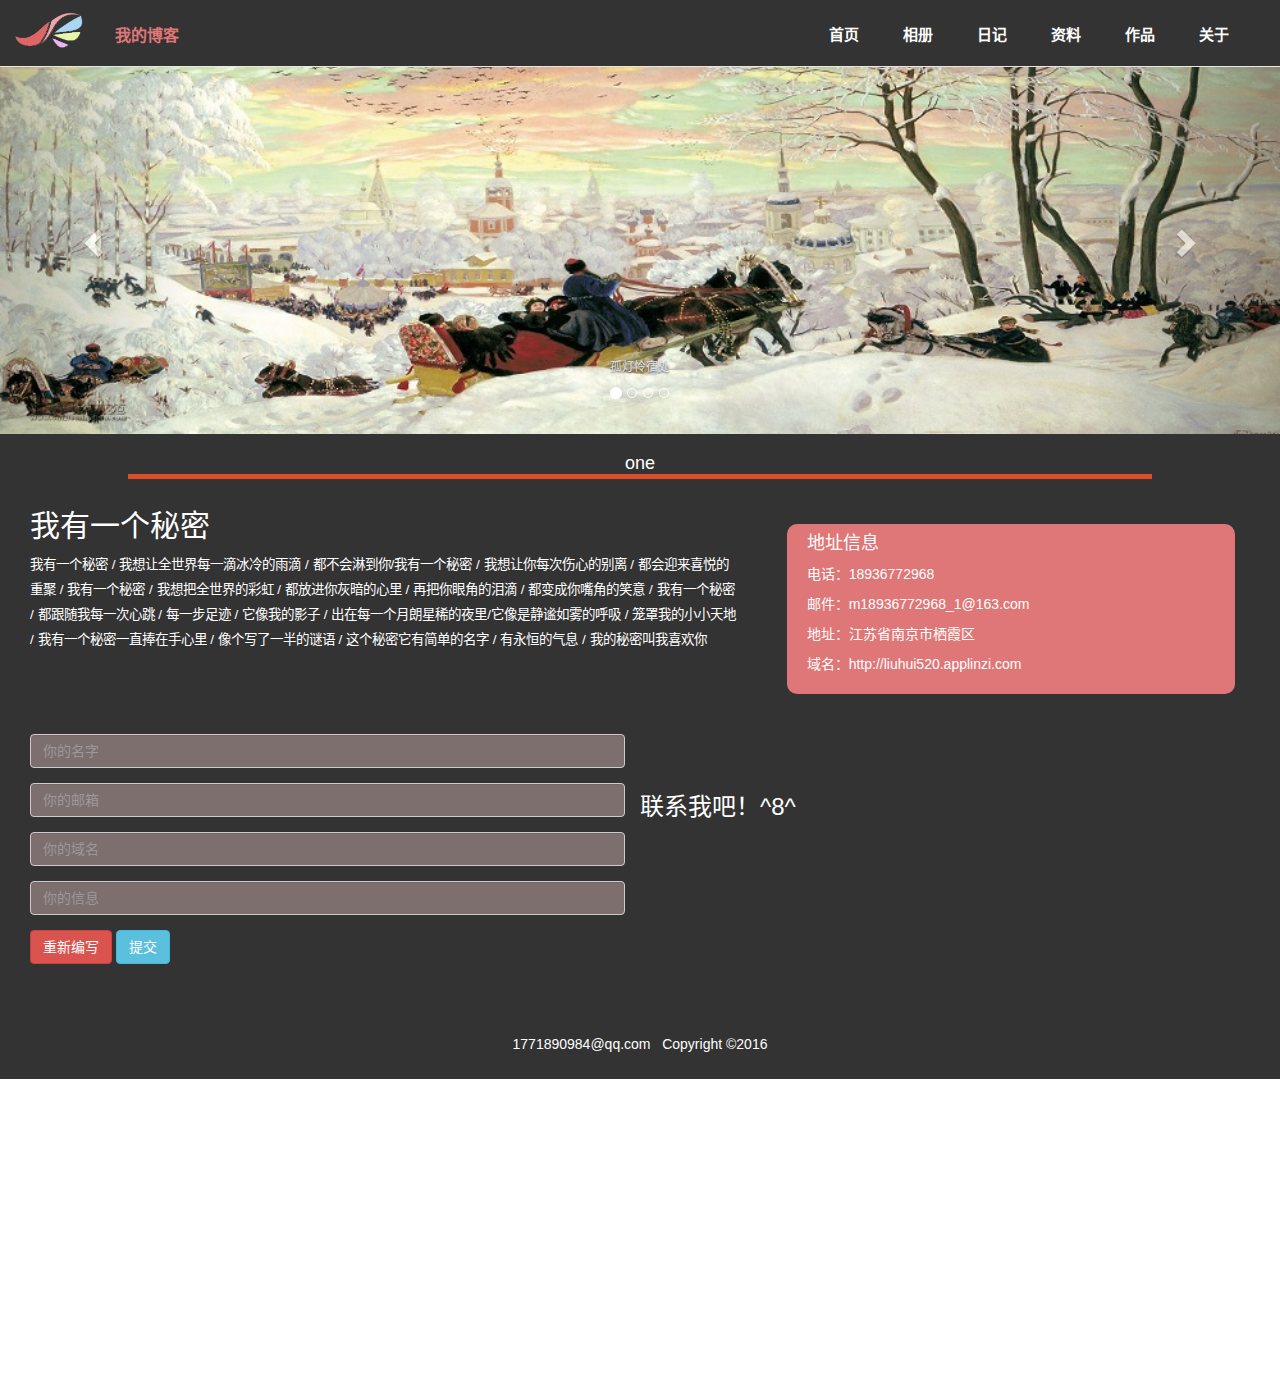
==== guanyu.html @ 490ac3ca "'init'" ====
<!DOCTYPE html>
<html lang="zh-cn">
<head>
    <meta charset="utf-8">
    <meta name="viewport" content="width=device-width, initial-scale=1">
    <meta http-equiv="X-UA-Compatible" content="IE=edge">
    <title>关于</title>
    <link href="css/bootstrap.css" rel="stylesheet">
    <link type="text/css" rel="stylesheet" href="css/index.css"/>
    <link type="text/css" rel="stylesheet" href="css/xiangce.css"/>
    <link rel="stylesheet" href="css/guanyu.css"/>

    <!--[if lt IE 9]>

    <script src="js/html5shiv.min.js"></script>
    <script src="js/respond.min.js"></script>

    <![endif]-->
    <style>

    </style>
</head>
<body>

<!--顶部导航-->
<!--响应式导航条-->
<div id="header" class="navbar navbar-default navbar-fixed-top">
    <div class="container navColor">
        <div class="navbar-header">
            <a href="#" class="navbar-brand">
                <img src="img/logo.png" class="logo"/>
            </a>
            <a href="#menu" class="navbar-toggle" data-toggle="collapse">
                <span class="icon-bar"></span>
                <span class="icon-bar"></span>
                <span class="icon-bar"></span>
            </a>
        </div>
        <div id="menu" class="navbar-collapse collapse">
            <span class="navbar-left navbar-text nav">我的博客</span>
            <ul class="nav navbar-nav navbar-right nav-pills">
                <li><a class="navbar-link" href="index.html">首页</a></li>
                <li><a class="navbar-link" href="xiangce.html">相册</a></li>
                <li><a class="navbar-link" href="riji.html">日记</a></li>
                <li><a class="navbar-link" href="ziliao.html">资料</a></li>
                <li><a class="navbar-link" href="zuoping.html">作品</a></li>
                <li><a class="navbar-link" href="guanyu.html">关于</a></li>
            </ul>
        </div>
    </div>
</div>
<!--主体内容-->
<div class="main">
    <div class="container">
        <!--头部图片-->
        <div class="row">
            <div class="col-xs-12">
                <!--顶部小轮播-->
                <div id="lunbo1" class="carousel slide" data-ride="carousel" data-interval="2000">
                    <div class="carousel-inner">
                        <div class="item active">
                            <img src="img/11a.jpg" class="top_img"/>

                            <div class="carousel-caption">
                                <h4>孤灯怜宿处</h4>
                            </div>
                        </div>
                        <div class="item">
                            <img src="img/22a.jpg" class="top_img"/>

                            <div class="carousel-caption">
                                <h4>风吹草地见牛羊</h4>
                            </div>
                        </div>
                        <div class="item">
                            <img src="img/33a.jpg" class="top_img"/>

                            <div class="carousel-caption">
                                <h4>秋露、夜荷</h4>
                            </div>
                        </div>
                        <div class="item">
                            <img src="img/44a.jpg" class="top_img"/>

                            <div class="carousel-caption">
                                <h4>孤帆远影碧空尽</h4>
                            </div>
                        </div>

                    </div>

                    <!--轮播广告外部：上/下一张按钮、序号标志-->
                    <a data-slide="prev" class="left carousel-control" href="#lunbo1">
                        <span class="glyphicon glyphicon-chevron-left"></span>
                    </a>
                    <a data-slide="next" class="right carousel-control" href="#lunbo1">
                        <span class="glyphicon glyphicon-chevron-right"></span>
                    </a>

                    <ul class="carousel-indicators">
                        <li data-slide-to="0" data-target="#lunbo1" class="active"></li>
                        <li data-slide-to="1" data-target="#lunbo1"></li>
                        <li data-slide-to="2" data-target="#lunbo1"></li>
                        <li data-slide-to="3" data-target="#lunbo1"></li>
                    </ul>

                </div>


            </div>
        </div>

        <div class="row one1">
            <div class="col-xs-12">
                <h4>one</h4>
                <div class="center-block" style="height:5px;width:80%;background-color: #DC4E2A;"></div>
            </div>
        </div>


    </div>
</div>

<!--中间部分-->
<div class="section">
    <div class="container">
        <!--地址信息、我有一个秘密-->
        <div class="row">
            <div class="col-sm-7 col-xs-12">
                <h2>我有一个秘密</h2>
                <p>我有一个秘密 / 我想让全世界每一滴冰冷的雨滴 / 都不会淋到你/我有一个秘密 / 我想让你每次伤心的别离 / 都会迎来喜悦的重聚 / 我有一个秘密 / 我想把全世界的彩虹 / 都放进你灰暗的心里 / 再把你眼角的泪滴 / 都变成你嘴角的笑意 / 我有一个秘密 / 都跟随我每一次心跳 / 每一步足迹 / 它像我的影子 / 出在每一个月朗星稀的夜里/它像是静谧如雾的呼吸 / 笼罩我的小小天地 / 我有一个秘密一直捧在手心里 / 像个写了一半的谜语 / 这个秘密它有简单的名字 / 有永恒的气息 / 我的秘密叫我喜欢你</p>
            </div>
            <div class="col-sm-5 col-xs-12">
                <div class="addr">
                    <h4>地址信息</h4>
                    <p>电话：18936772968</p>
                    <p>邮件：m18936772968_1@163.com</p>
                    <p>地址：江苏省南京市栖霞区</p>
                    <p>域名：http://liuhui520.applinzi.com</p>
                </div>
            </div>
        </div>

        <!--第二部分信息-->
        <div class="row">
            <div class="col-sm-6 col-xs-12">
                <div class="form-group">
                    <input type="text" class="form-control" placeholder="你的名字"/>
                    <input type="text" class="form-control" placeholder="你的邮箱"/>
                    <input type="text" class="form-control" placeholder="你的域名"/>
                    <input type="text" class="form-control" placeholder="你的信息"/>
                    <a href="#" class="btn btn-danger">重新编写</a>
                    <a href="#" class="btn btn-info">提交</a>
                </div>

            </div>
            <div class="col-sm-6 col-xs-12 lianxiwoba">
                <h3 class="center-block">联系我吧！^8^</h3>
            </div>
        </div>


    </div>
</div>


<!--页面最底部-->
<!--页面最底部部分-->
<div class="footer">
    <div class="container">
        <div class="text-center">
            <span>1771890984@qq.com &nbsp; Copyright ©2016</span>
        </div>
    </div>

</div>


<div id="myModal" class="modal fade " tabindex="-1" role="dialog" aria-labelledby="mySmallModalLabel"
     aria-hidden="true">
    <div class="modal-dialog modal-sm">
        <div class="modal-content">
            <div class="modal-header">
                <a href="#" data-dismiss="modal"><span class="close">&times;</span></a>
                <h4>我是一个学霸</h4>

            </div>
            <div class="modal-body">
                <h4>我是一个天才</h4>
            </div>
            <div class="modal-footer">
                <a href="#" class="btn btn-info">保存</a>
                <a href="#" class="btn btn-danger" data-dismiss="modal"><span>关闭</span></a>
            </div>
        </div>
    </div>
</div>
<br/><br/><br/><br/><br/><br/><br/><br/>
<br/><br/><br/><br/><br/><br/><br/><br/>

<!-- jQuery (necessary for Bootstrap's JavaScript plugins) -->
<!--<script src="http://cdn.bootcss.com/jquery/1.11.2/jquery.min.js"></script>-->

<script src="js/jquery-1.11.3.js"></script>
<script src="js/index.js"></script>
<!-- Include all compiled plugins (below), or include individual files as needed -->
<script src="js/bootstrap.min.js"></script>
<script>
    (function () {
        var s = document.createElement("script");
        s.onload = function () {
            bootlint.showLintReportForCurrentDocument([]);
        };
        s.src = "js/bootlint.js";
        document.body.appendChild(s)
    })();
</script>

</body>
</html>
---- css/index.css ----
/**
 * Created by Administrator on 2016/10/10.
 */

.container{
    width:100%;
}
body{
    margin-top:50px;

}
.logo{
    height:50px;
    width:70px;
    margin-top:-8px;
}
.navbar-fixed-top{
    background-color: #000;
}
.container{
    background-color: #DF7778;

}
img.lunbo{
    text-align: center;
    width:100%;
}

/*�ֲ�ͼƬ*/
div.main>.container div.row div.lunbo_group{
    padding:0;

}
div.main> div.container{
    padding-left:15px;
    padding-right:15px;


}

/*�ֲ�ͼƬ����*/
div.carousel div.carousel-inner div.carousel-caption {

    color:#E0E3EF;

}

div.carousel div.carousel-inner div.carousel-caption h4{
    font-size:12px;
}



div.navColor,div.footer .container{
    background-color: #333;
}
#menu ul li a{
    font-weight: bold;
    color:#fff;
    font-size:15px;
}
#menu span.nav{
    color:#DF7778;
    font-weight:bold;
    font-size:16px;
}
div.footer .container div span{
    color:#fff;
    line-height: 70px;
}
div.footer .container{
    height:70px;
}

/*ͼƬ��ɫ�߿�*/
.bor_white{
    /*border:5px solid #fff;*/
    border-radius: 10px;
}


/*����СͼƬ���ֲ�*/
.outcaption{
    width:100%;
    height:100%;
    position: absolute;
    z-index:-1;
    padding-top:15%;
    overflow: hidden;
}
/*���ֲ�����*/
.outcaption>h4{
    color:#9E0918;
}
.outcaption>p{
    margin:0;
    font-size: 13px;
    line-height: 20px;

}





/*���߿��div*/
.threePic{
    border-top:1px solid #676E67;
    margin-bottom: 50px;

}
.threePic>div.text-center{
    padding-top:20px;
    border-top:2px solid transparent;
    margin-top:-2px;
}

.threePic>div.text-center:hover{
    border-top:2px solid #525952;
}

/*one*/
.one1{
    margin-top:20px;
    text-align: center;
    margin-bottom: 0;
    color:#676E67 ;
}
.one1 h4{
    margin-bottom: 0;
}

/*β������div*/
.detail_line{
    border-top:1px solid #676E67;
}
.two1{
    text-align: center;
    padding-top:20px;
}
.two1 h4{
    margin-bottom: 0;
}

/*���ҵ���*/
#menu{
    padding-top: 10px;
    padding-bottom:3px;
    Padding-right:30px;
}
#menu >ul>li{
    padding-left:6px;
    padding-right: 6px;
    height:45px;
    line-height: 10px;

}
#menu >ul>li:hover{
    background-color:#DF7778;
    border-radius: 5px;

}


.quse{
    -webkit-filter: grayscale(50%);
    -webkit-filter:sepia(50%);

}
.quse:hover{
    -webkit-filter: grayscale(0%);
    -webkit-filter:sepia(0%);
    /*-webkit-filter:contrast(50%); //���*/
    /*-webkit-filter:hue-rotate(150deg);//ͼƬɫ�෴�� ��->��*/
    /*-webkit-filter:invert(60%);  //ͼƬ��ɫ*/
}
.mask{
    width:100%;
    height:100%;
    background-color: #fff;
    opacity: 0.6;
    position: absolute;
    z-index:-1;
    padding-top:20%;
}

.mask_group{
    position:relative;
    border-radius: 13px;

    padding:3px;
    background-color: #fff;
    overflow: hidden;
}

.mask_group:hover .mask,
.mask_group:hover .outcaption
{
    z-index:10;
    border-radius: 9px;
    border-bottom-right-radius: 30px;
    border-top-right-radius: 15px;
    border-bottom-left-radius: 18px;
}

.mask_group:hover .mask{
    overflow: hidden;

}


/*ҳ��β�����ֲ���*/
div.row .col-sm-7{
    padding:40px 0px;
    /*border:2px dotted red;*/
    font-size: 13.5px;
    line-height: 25px;
}
div.row .col-sm-7 .det_top{
    padding-left:10px;
    padding-right:10px;
}
div.row .col-sm-7 .det_bot{
    padding-right:10px;
    padding-left:10px;
}

/*ҳ��β��ͼƬ����*/
div.row .col-sm-5 img{
    /*padding:10px 0px;*/
    border:2px solid #785035;
    border-radius: 10px;
}

div.row .col-sm-5 img.wei2{
    border-color:#B44D29;
}

/*ҳ��β���߾�*/
div.main > .container{
    padding:30px;
    padding-top:0;
}
div.footer .container{
    width:100%;
}
---- css/xiangce.css ----
/*头部轮播图片*/
.container{
	background-color: #333;
}
.top_img{
	width:100%;
}

div.main div.container {
	padding-left:0;
	padding-right:0;
}
div.one1 h4{
	color:#fff;
}
---- css/guanyu.css ----
.section .container .row .col-sm-7{
    padding: 0;
}
h2,h4{
    padding-top:0;
    margin-top:0;
}
.section .container{
    padding-left:45px;
    padding-right:45px;

}
/*������ɫ*/
.section .container .row{
    color:#fff;
    margin-bottom:30px;
}

/*��ַ��Ϣ��*/
.addr{
    background-color: #DF7778;
    padding:10px;
    margin-top:15px;
    padding-left:20px;
    border-radius:10px;
    margin-left:30px;
}

/*input��Ϣ*/
.section .container .row input{
    background-color:#7E6F6F ;
    margin-top:10px;
    margin-bottom:15px;
}

.row .col-sm-6{
    padding-left:0;
}


.lianxiwoba {
    padding:50px;
}
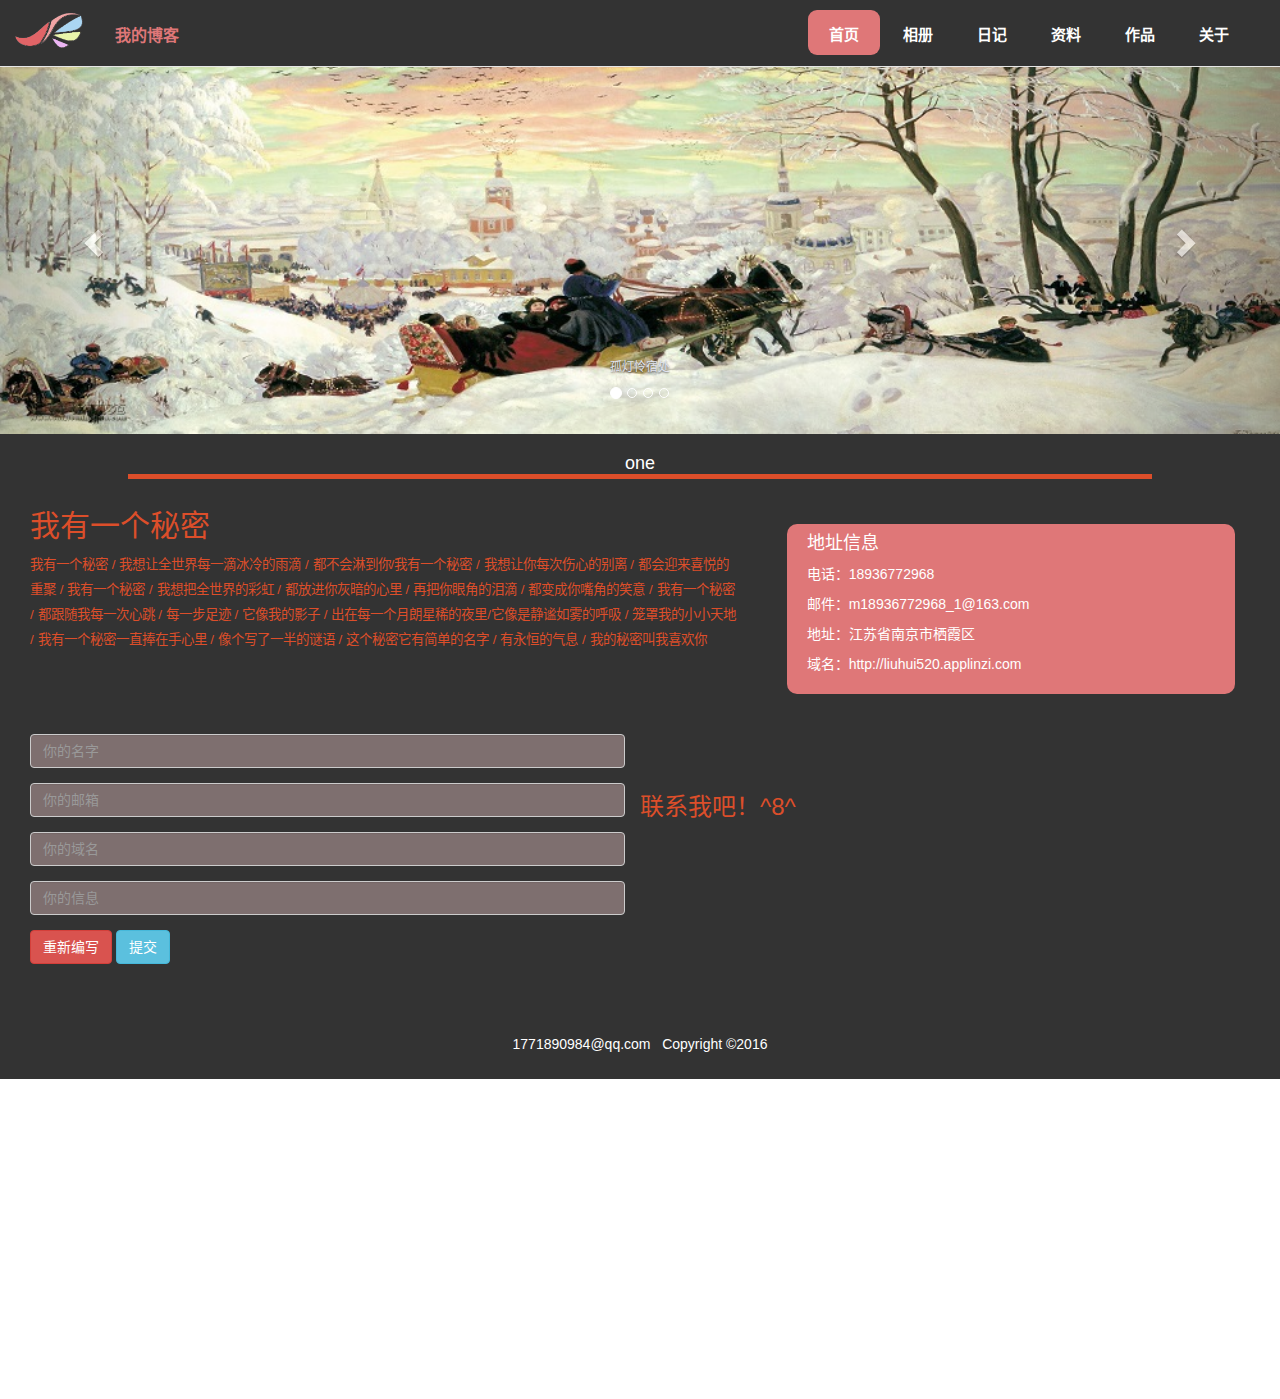
==== commit 7118d766: "创建个人博客" ====
--- a/guanyu.html
+++ b/guanyu.html
@@ -23,32 +23,7 @@
 <body>
 
 <!--顶部导航-->
-<!--响应式导航条-->
-<div id="header" class="navbar navbar-default navbar-fixed-top">
-    <div class="container navColor">
-        <div class="navbar-header">
-            <a href="#" class="navbar-brand">
-                <img src="img/logo.png" class="logo"/>
-            </a>
-            <a href="#menu" class="navbar-toggle" data-toggle="collapse">
-                <span class="icon-bar"></span>
-                <span class="icon-bar"></span>
-                <span class="icon-bar"></span>
-            </a>
-        </div>
-        <div id="menu" class="navbar-collapse collapse">
-            <span class="navbar-left navbar-text nav">我的博客</span>
-            <ul class="nav navbar-nav navbar-right nav-pills">
-                <li><a class="navbar-link" href="index.html">首页</a></li>
-                <li><a class="navbar-link" href="xiangce.html">相册</a></li>
-                <li><a class="navbar-link" href="riji.html">日记</a></li>
-                <li><a class="navbar-link" href="ziliao.html">资料</a></li>
-                <li><a class="navbar-link" href="zuoping.html">作品</a></li>
-                <li><a class="navbar-link" href="guanyu.html">关于</a></li>
-            </ul>
-        </div>
-    </div>
-</div>
+<div id="header"></div>
 <!--主体内容-->
 <div class="main">
     <div class="container">
@@ -165,36 +140,7 @@
 
 
 <!--页面最底部-->
-<!--页面最底部部分-->
-<div class="footer">
-    <div class="container">
-        <div class="text-center">
-            <span>1771890984@qq.com &nbsp; Copyright ©2016</span>
-        </div>
-    </div>
-
-</div>
-
-
-<div id="myModal" class="modal fade " tabindex="-1" role="dialog" aria-labelledby="mySmallModalLabel"
-     aria-hidden="true">
-    <div class="modal-dialog modal-sm">
-        <div class="modal-content">
-            <div class="modal-header">
-                <a href="#" data-dismiss="modal"><span class="close">&times;</span></a>
-                <h4>我是一个学霸</h4>
-
-            </div>
-            <div class="modal-body">
-                <h4>我是一个天才</h4>
-            </div>
-            <div class="modal-footer">
-                <a href="#" class="btn btn-info">保存</a>
-                <a href="#" class="btn btn-danger" data-dismiss="modal"><span>关闭</span></a>
-            </div>
-        </div>
-    </div>
-</div>
+<div id="footer"></div>
 <br/><br/><br/><br/><br/><br/><br/><br/>
 <br/><br/><br/><br/><br/><br/><br/><br/>
 
@@ -205,16 +151,7 @@
 <script src="js/index.js"></script>
 <!-- Include all compiled plugins (below), or include individual files as needed -->
 <script src="js/bootstrap.min.js"></script>
-<script>
-    (function () {
-        var s = document.createElement("script");
-        s.onload = function () {
-            bootlint.showLintReportForCurrentDocument([]);
-        };
-        s.src = "js/bootlint.js";
-        document.body.appendChild(s)
-    })();
-</script>
+
 
 </body>
 </html>
--- a/css/index.css
+++ b/css/index.css
@@ -248,4 +248,16 @@
 
 
 
-
+/*����*/
+.nav-pills > li.active > a, .nav-pills > li.active > a:hover, .nav-pills > li.active > a:focus{
+    background-color: transparent;
+}
+
+.navbar-default .navbar-nav > .active > a, .navbar-default .navbar-nav > .active > a:hover, .navbar-default .navbar-nav > .active > a:focus{
+    background-color: transparent;
+}
+
+#menu ul>li.active{
+    background-color: #DF7778;
+    border-radius:9px;
+}
--- a/css/guanyu.css
+++ b/css/guanyu.css
@@ -12,7 +12,7 @@
 }
 /*������ɫ*/
 .section .container .row{
-    color:#fff;
+    color:#DC4E2A;
     margin-bottom:30px;
 }
 
@@ -24,6 +24,9 @@
     padding-left:20px;
     border-radius:10px;
     margin-left:30px;
+}
+.addr h4,.addr p{
+    color:#fff;
 }
 
 /*input��Ϣ*/
